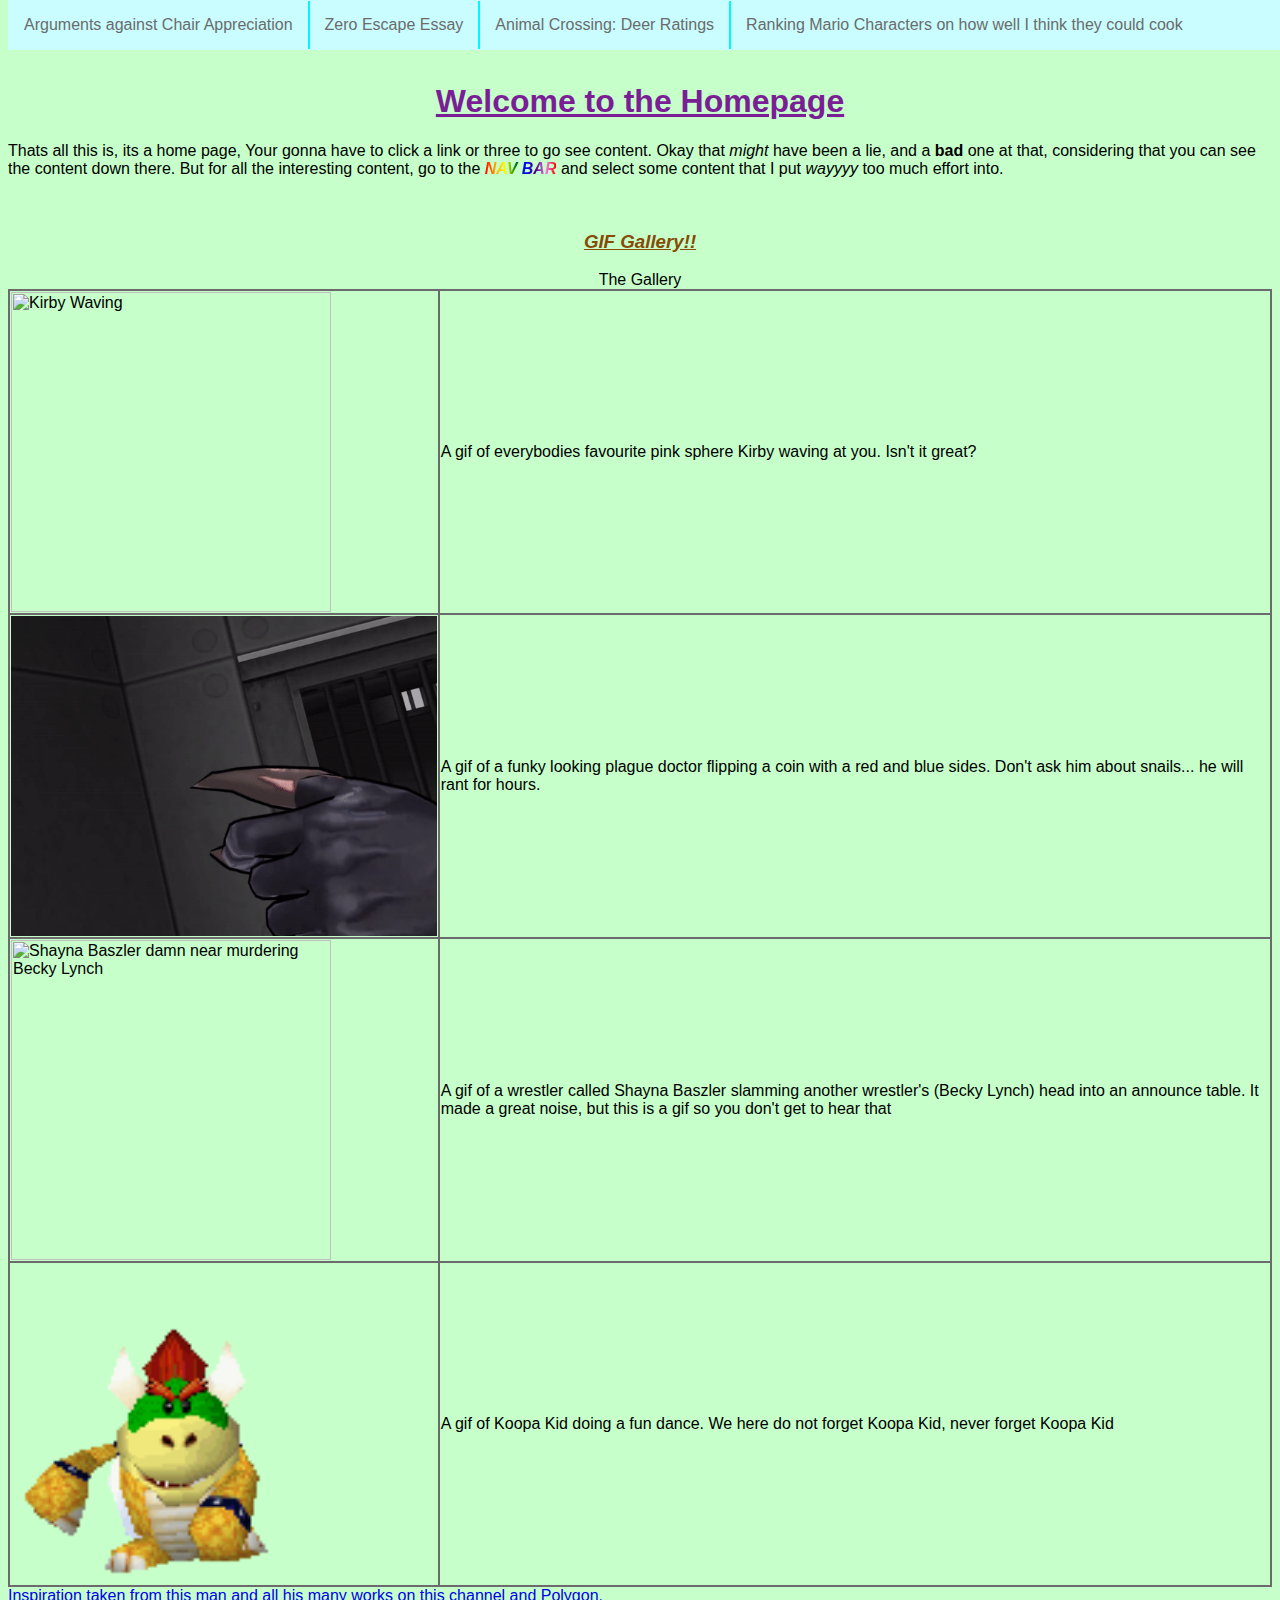
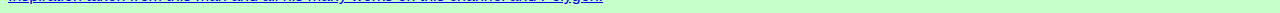
==== index.html @ 5142ec4e "Creation" ====
<html lang="en" dir="ltr">
  <head>
    <meta charset="utf-8">
    <link rel="stylesheet" href="frontsheet.css">
    <title>Homepage</title>
  </head>
  <body style="background-color: #c7ffcb;">
    <nav>
      <ul class="navi">
        <li class="topbar"><a href="ACA.html">Arguments against Chair Appreciation</a></li>
        <li class="topbar"><a href="ZeroEscapeEssay.html">Zero Escape Essay</a></li>
        <li class="topbar"><a href="ACDR.html">Animal Crossing: Deer Ratings</a></li>
        <li class="topbar"><a href="Ranking.html">Ranking Mario Characters on how well I think they could cook</a></li>
      </ul>
    </nav>
    <br>
    <br>
    <br>
    <section>
      <h1><u>Welcome to the Homepage</u></h1>
      <p>Thats all this is, its a home page, Your gonna have to click a link or three to go see content. Okay that <i>might</i> have been a lie, and a <b>bad</b> one at that, considering
      that you can see the content down there. But for all the interesting content, go to the <b class="rainbow-text"><i>NAV BAR</i></b> and select some content that I put <i>wayyyy</i> too much effort into.</p>
    </section>
    <br>
    <section>
      <h3 style="color: #854b07; text-align: center;"><b><u><i>GIF Gallery!!</i></u></b></h3>
      <table>
        <caption>The Gallery</caption>
        <tr>
          <td><img src="KirbyWave.gif" alt="Kirby Waving" class="gifgal"></td>
          <td>A gif of everybodies favourite pink sphere Kirby waving at you. Isn't it great?</td>
        </tr>
        <tr>
          <td><img src="CoinFlipGIF.gif" alt="A coin being flipped" class="gifgal"></td>
          <td>A gif of a funky looking plague doctor flipping a coin with a red and blue sides. Don't ask him about snails... he will rant for hours.</td>
        </tr>
        <tr>
          <td><img src="BaszlerTableMurder.gif" alt="Shayna Baszler damn near murdering Becky Lynch" class="gifgal"></td>
          <td>A gif of a wrestler called Shayna Baszler slamming another wrestler's (Becky Lynch) head into an announce table. It made a great noise, but this is a gif so you don't get to hear that</td>
        </tr>
        <tr>
          <td><img src="koopa.gif" alt="A Dancing Child Lizard" class="gifgal"></td>
          <td>A gif of Koopa Kid doing a fun dance. We here do not forget Koopa Kid, never forget Koopa Kid</td>
        </tr>
      </table>
    </section>
    <a href="https://www.youtube.com/channel/UCakAg8hC_RFJm4RI3DlD7SA">Inspiration taken from this man and all his many works on this channel and Polygon.</a>
  </body>
</html>
---- frontsheet.css ----
body {
  font-family: Arial;
}
h1 {
  color: #7a1e96;
  text-align: center;
}
ul.navi {
	list-style-type: none;
	margin: 0px;
	padding: 1px;
	overflow: hidden;
	background-color: #c9fdff;
	position: fixed;
	top: 0;
	width: 100%;
}

li.topbar {
	float: left;
	border-right: 2px solid #00f7ff;
}

/* Add a border to all( but not the last) list items */
li.topbar:last-child {
	border-right: none;
}

li.topbar a {
	display: block;
	color: #6b6b6b;
	text-align: left;
	padding: 15px 15px;
	text-decoration: none;
}
table, th, td {
  border: 2px solid #6b6b6b;
  border-collapse: collapse;
  border-spacing: 5px;
}
th, tr, td {
  opacity: 1;
}
img.gifgal {
  height: 320px;
  align-self: center;
}
/* Borrowed/Adapted from Will*/
.rainbow-text {
  background-image: repeating-linear-gradient(to left, red, violet, indigo, blue, green, yellow, orange, red);
  text-align: center;
  -webkit-background-clip: text;
  -webkit-text-fill-color: transparent;
  animation: bg 5s infinite linear;
  }
.white {
  color: white;
}
td img.MarRan {
  width: 210px;
  length: 300px;
}
p.ZEE {
  margin: auto;
  width: 65%;
  color: black;
  padding: 6px;
}
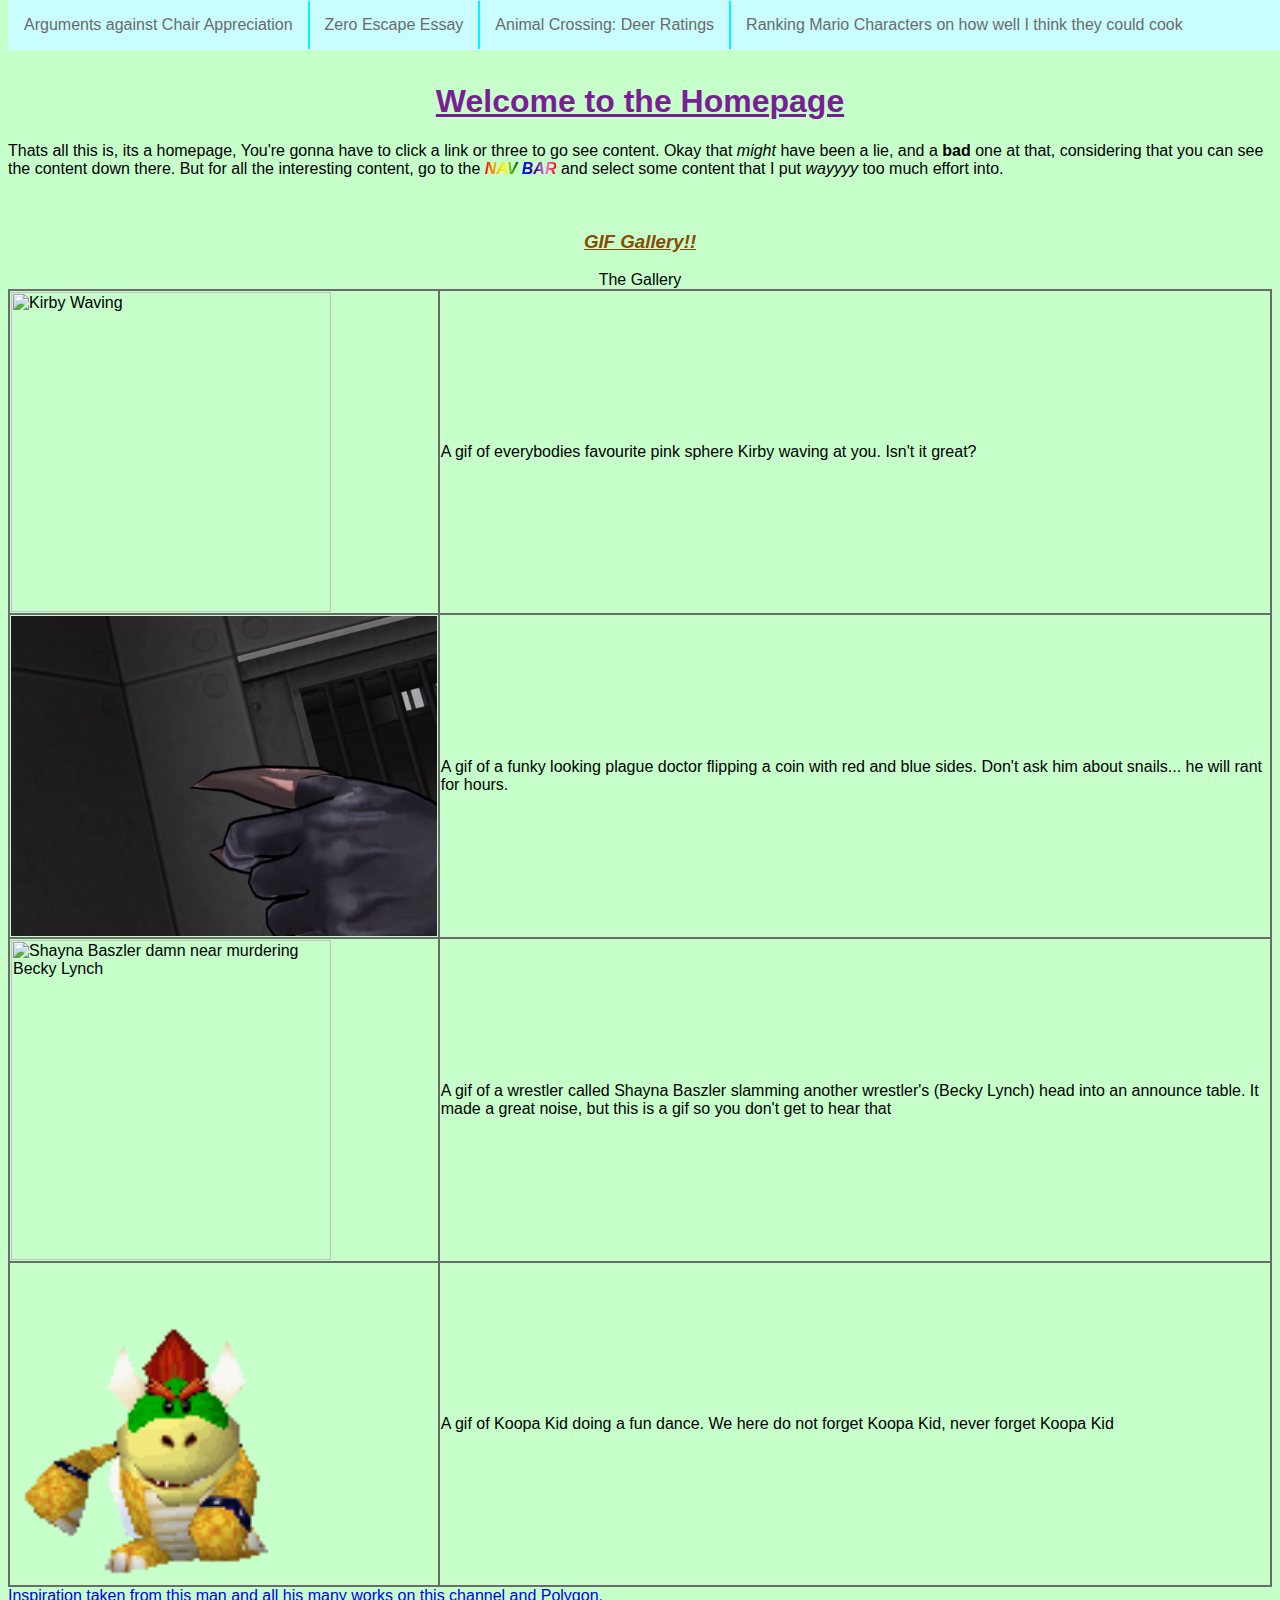
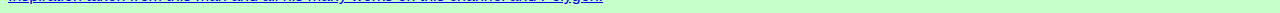
==== commit b15f8b57: "Spelling Corrections" ====
--- a/index.html
+++ b/index.html
@@ -18,7 +18,7 @@
     <br>
     <section>
       <h1><u>Welcome to the Homepage</u></h1>
-      <p>Thats all this is, its a home page, Your gonna have to click a link or three to go see content. Okay that <i>might</i> have been a lie, and a <b>bad</b> one at that, considering
+      <p>Thats all this is, its a homepage, You're gonna have to click a link or three to go see content. Okay that <i>might</i> have been a lie, and a <b>bad</b> one at that, considering
       that you can see the content down there. But for all the interesting content, go to the <b class="rainbow-text"><i>NAV BAR</i></b> and select some content that I put <i>wayyyy</i> too much effort into.</p>
     </section>
     <br>
@@ -32,7 +32,7 @@
         </tr>
         <tr>
           <td><img src="CoinFlipGIF.gif" alt="A coin being flipped" class="gifgal"></td>
-          <td>A gif of a funky looking plague doctor flipping a coin with a red and blue sides. Don't ask him about snails... he will rant for hours.</td>
+          <td>A gif of a funky looking plague doctor flipping a coin with red and blue sides. Don't ask him about snails... he will rant for hours.</td>
         </tr>
         <tr>
           <td><img src="BaszlerTableMurder.gif" alt="Shayna Baszler damn near murdering Becky Lynch" class="gifgal"></td>
